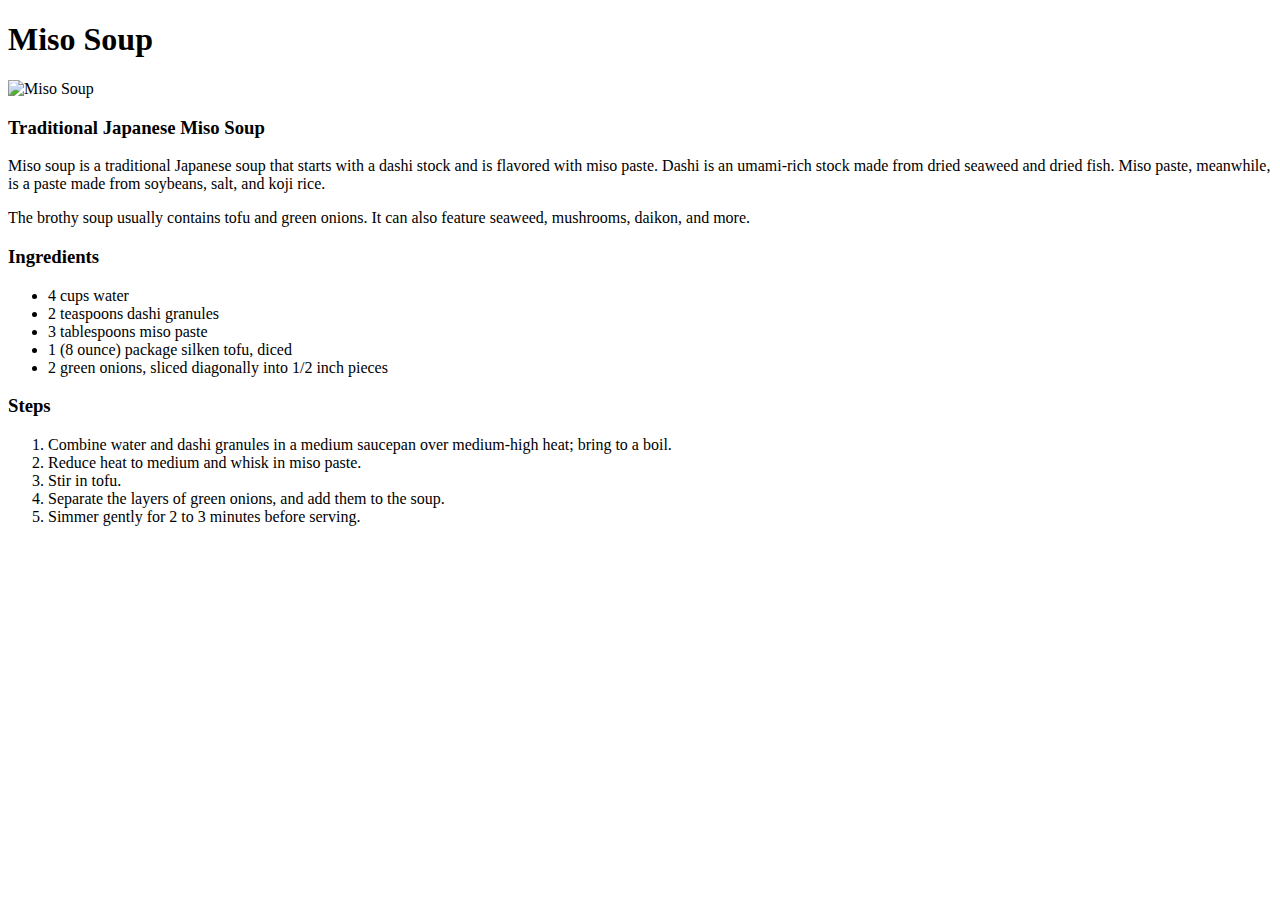
==== recipes/miso.html @ 31f5b0ed "Done with the basic structure of the website" ====
<!DOCTYPE html>
<html lang="en">
<head>
    <meta charset="UTF-8">
    <meta name="viewport" content="width=device-width, initial-scale=1.0">
    <title>Document</title>
</head>
<body>
    <h1>Miso Soup</h1>
    <img src="https://www.allrecipes.com/thmb/q8mj4aSbHY2rJgky7JYEpWYkpQo=/750x0/filters:no_upscale():max_bytes(150000):strip_icc():format(webp)/13107-miso-soup-Melissa-Goff-1x1-1-2962011c74e340fd8afbfaf43ac4b6f2.jpg" alt="Miso Soup">
    <h3>Traditional Japanese Miso Soup</h3>
    <p>Miso soup is a traditional Japanese soup that starts with a dashi stock and is flavored with miso paste. 
    Dashi is an umami-rich stock made from dried seaweed and dried fish. Miso paste, meanwhile, is a paste made from soybeans, salt, and koji rice.
    </p>
    <p> The brothy soup usually contains tofu and green onions. It can also feature seaweed, mushrooms, daikon, and more.</p>
    <h3>Ingredients</h3>
    <ul>
        <li>4 cups water</li>
        <li>2 teaspoons dashi granules</li>
        <li>3 tablespoons miso paste</li>
        <li>1 (8 ounce) package silken tofu, diced</li>
        <li>2 green onions, sliced diagonally into 1/2 inch pieces</li>
    </ul>
    <h3>Steps</h3>
    <ol>
        <li>Combine water and dashi granules in a medium saucepan over medium-high heat; bring to a boil.</li>
        <li>Reduce heat to medium and whisk in miso paste.</li>
        <li>Stir in tofu.</li>
        <li>Separate the layers of green onions, and add them to the soup.</li>
        <li>Simmer gently for 2 to 3 minutes before serving.</li>
    </ol>
</body>
</html>
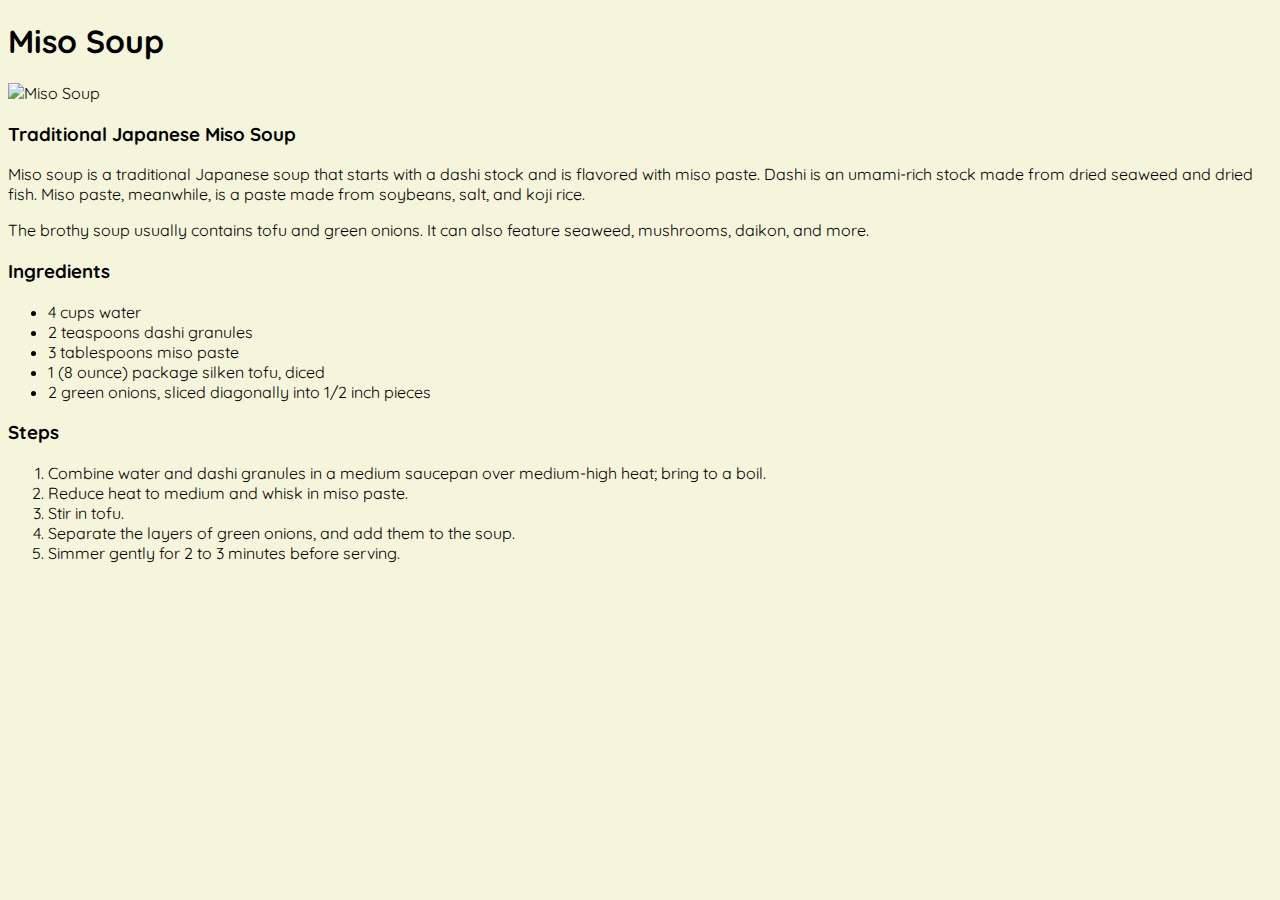
==== commit 07ac2395: "Update stylesheet link in index.html" ====
--- a/recipes/miso.html
+++ b/recipes/miso.html
@@ -3,7 +3,11 @@
 <head>
     <meta charset="UTF-8">
     <meta name="viewport" content="width=device-width, initial-scale=1.0">
-    <title>Document</title>
+    <link rel="stylesheet" href="../styles.css">
+    <link rel="preconnect" href="https://fonts.googleapis.com">
+    <link rel="preconnect" href="https://fonts.gstatic.com" crossorigin>
+    <link href="https://fonts.googleapis.com/css2?family=Quicksand&display=swap" rel="stylesheet">
+    <title>Miso Soup</title>
 </head>
 <body>
     <h1>Miso Soup</h1>
--- a/styles.css
+++ b/styles.css
@@ -0,0 +1,9 @@
+img{
+    height: auto;
+    width: 500px;
+}
+
+*{
+    background-color: beige;
+    font-family: 'Quicksand', sans-serif;
+}